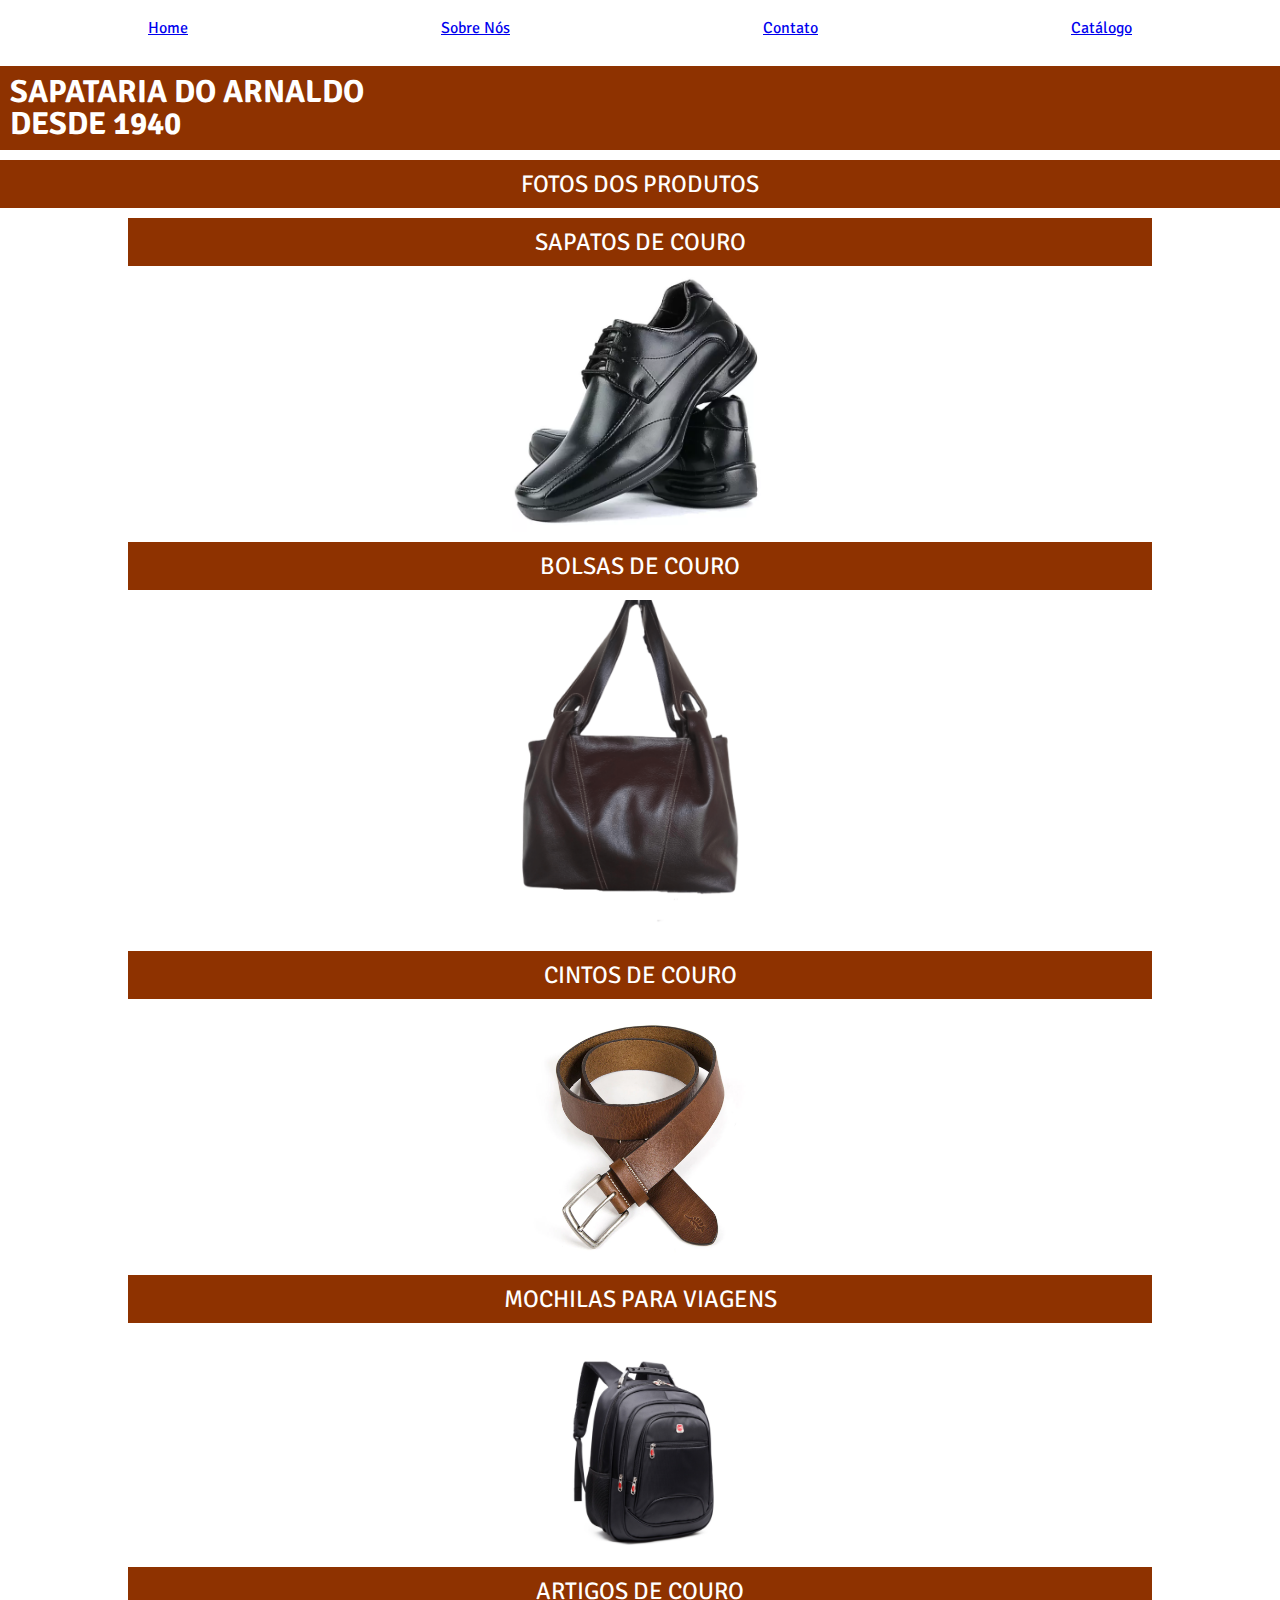
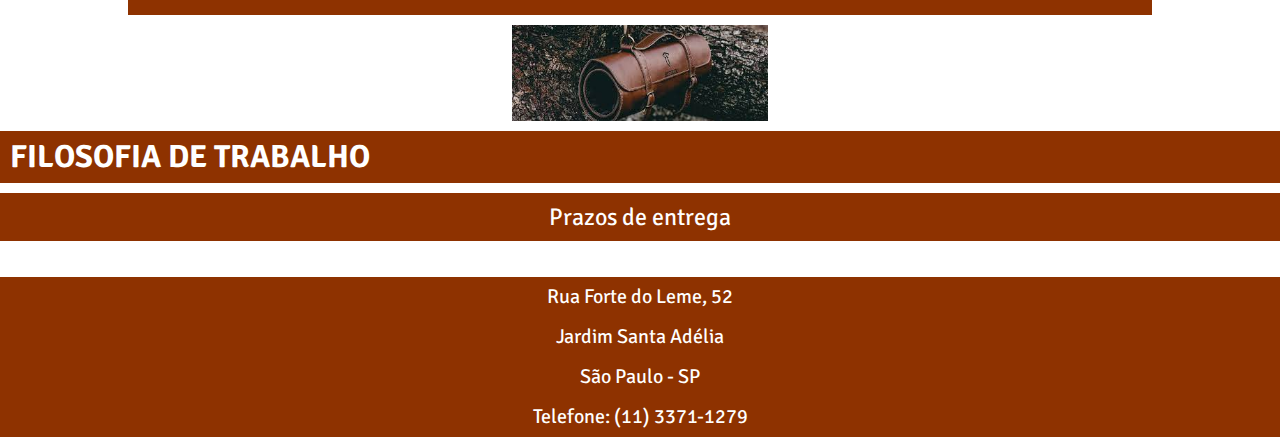
==== index.html @ f20bd978 "Mensagem do commit" ====
<!DOCTYPE html>
<html lang="en">  
<head>
    <meta charset="UTF-8"> 
    <meta http-equiv="X-UA-Compatible" content="IE=edge">
    <meta name="viewport" content="width=device-width, initial-scale=1.0">
    <meta name="description" content="Desde 1940, a Sapataria do Arnaldo conserta sapatos,
    bolsas e artigos de couro em geral com excelência no atendimento.">
    <meta name="author" content="Renan Coelho da Silva Menezes">
    <link rel="stylesheet" href="./css/reset.css">
    <link rel="stylesheet" href="./css/style.css">
    <title>Sapataria do Arnaldo</title>
</head>
<body>
    <nav class="navegation-menu"> 
    <ul>
        <li><a href="index.html"> Home</a></li>
        <li><a href="sobre-nos.html"> Sobre Nós</a></li>
        <li><a href="contato.html">Contato</a></li>
        <li><a href="catalogo.html">Catálogo</a></li>
    </ul>
    </nav>


<article>
<header>
<h1 class="title-page">SAPATARIA DO ARNALDO<br>DESDE 1940</h1>

<h2 class="sub-title">FOTOS DOS PRODUTOS</h2>
</header> 
    <main>

<h2 class="sub-title">SAPATOS DE COURO</h2>
<img src="./img/sapato.png" alt="Sapato" class="images">

<h2 class="sub-title">BOLSAS DE COURO</h2>
<img src="./img/bolsa.png" alt="Bolsa" class="images">

<h2 class="sub-title">CINTOS DE COURO</h2>
<img src="./img/cinto.png" alt="Cinto" class="images">

<h2 class="sub-title">MOCHILAS PARA VIAGENS</h2>
<img src="./img/mochila.png" alt="Mochilas" class="images">

<h2 class="sub-title">ARTIGOS DE COURO</h2>
<img src="./img/artigo.png" alt="Artigos de couros" class="images">

    </main> 

<header>
    <h1 class="title-page">FILOSOFIA DE TRABALHO</h1>
    <h1 class="sub-title">Prazos de entrega</h1><br>
 </header>

</article>
<footer class="baseboard">
    <p>Rua Forte do Leme, 52</p> 
    <p>Jardim Santa Adélia</p> 
    <p>São Paulo - SP</p> 
    <p>Telefone: (11) 3371-1279</p>
</footer>

</body>
</html>
---- css/style.css ----
@import url('https://fonts.googleapis.com/css2?family=Signika+Negative:wght@500&display=swap');

:root {
  --main-color: #8E3200;
  --font-color: #000000;
  --title-color: #8E3200;
}

body {
    font-family: Signika Negative, sans-serif;
    color: #ffffff
}

   main{
    margin: auto;
    width: 80%;
   }

  .title-page {
    padding-left: 10px;
    padding-bottom: 10px;
    padding-top: 10px;
    font-size: 24pt;
    margin: 10px 0px 0px 0px;
    font-weight: bold;
    background: var(--main-color);
  }
  .sub-title {
    padding-left: 0px;
    font-size: 18pt;
    margin: 10px 0px 0px 0px;
    line-height: 2;
    background: var(--main-color);
    text-align: center;
  }
  .sub-text-title {
    padding-left: 10px;
    font-size: 20pt;
    margin: 0px 0px 0px 0px;
    line-height: 2;
    color: var(--font-color);
  }
  .baseboard {
    text-align: center;
    font-size: 15pt;
    margin: 20px 0px 0px 0px;
    line-height: 2;
    background: var(--main-color);
    background-clip: content-box;
    font-family: Signika Negative, sans-serif;
    color: white
  }
  .title-contact {
    text-align: left;
    font-size: 20pt;
    margin: 10px 0px 10px 0px;
    padding-left: 10px;
    line-height: 2;
    font-weight: bold;
    color: var(--main-color) ;
  }
  .sub-contact {
    text-align: left;
    font-size: 14pt;
    margin: 10px 0px 10px 0px;
    padding-left: 10px;
    line-height: 2;
    font-weight: bold;
    color: var(--font-color);
  }
  .text {
    text-align: left;
    font-size: 10pt;
    margin: 10px 10px 10px 10px;
    line-height: 2;
    font-weight: normal;
  }
  .text-contact {
    text-align: left;
    font-size: 15pt;
    margin: 10px 10px 10px 10px;
    line-height: 2;
    font-weight: normal;
  }
  .navegation-menu {
    width: 80%;
    margin: auto;
  }
  .navegation-menu ul {
    display: flex;
    justify-content: space-between;
  }
  .navegation-menu ul li {
    padding: 20px;
  }
  .images-products {
    padding-left: 150px;
    margin: 10px 10px 10px 10px;
    width: 10%;
    height: 10%;
  }
  .banner {
    width: 100%;
    height: 500px;
    margin: 0px 0px 0px 0px;
    object-fit: cover;
  }
  .images {
    margin: 10px 10px 10px 10px;
    width: 25%;
    height: 10%;
    object-fit: cover;
    display: block;
    margin-left: auto;
    margin-right: auto;
  }

  .contact-section {
    width:80%;
    margin: auto;
    display: flex;
    justify-content: space-between;
    color: var(--font-color);
}

  .additional-information {
    width: 30%;
  }

  .contact-form {
    width: 60%;
  }
  
  .contact-form label {
    width: 100%;
    display: block;
  }
  .contact-form input, .contact-form textarea {
  width: 100%;
  }

  @media screen and (max-widht: 600px) {
    .navegation-menu, .title-page, .sub-title, .sub-text, .title-contact, .sub-contact, main, .contact-form {
      width: 100%;
    }
    .title-page {
      margin: 10px 0;
    }
    .title-contact {
     margin: 10px 0;
    }
    
    @media screen and (max-width: 380px) {
      .navegation-menu ul li, .baseboard{
        padding: 10px;
      }
    }
  }
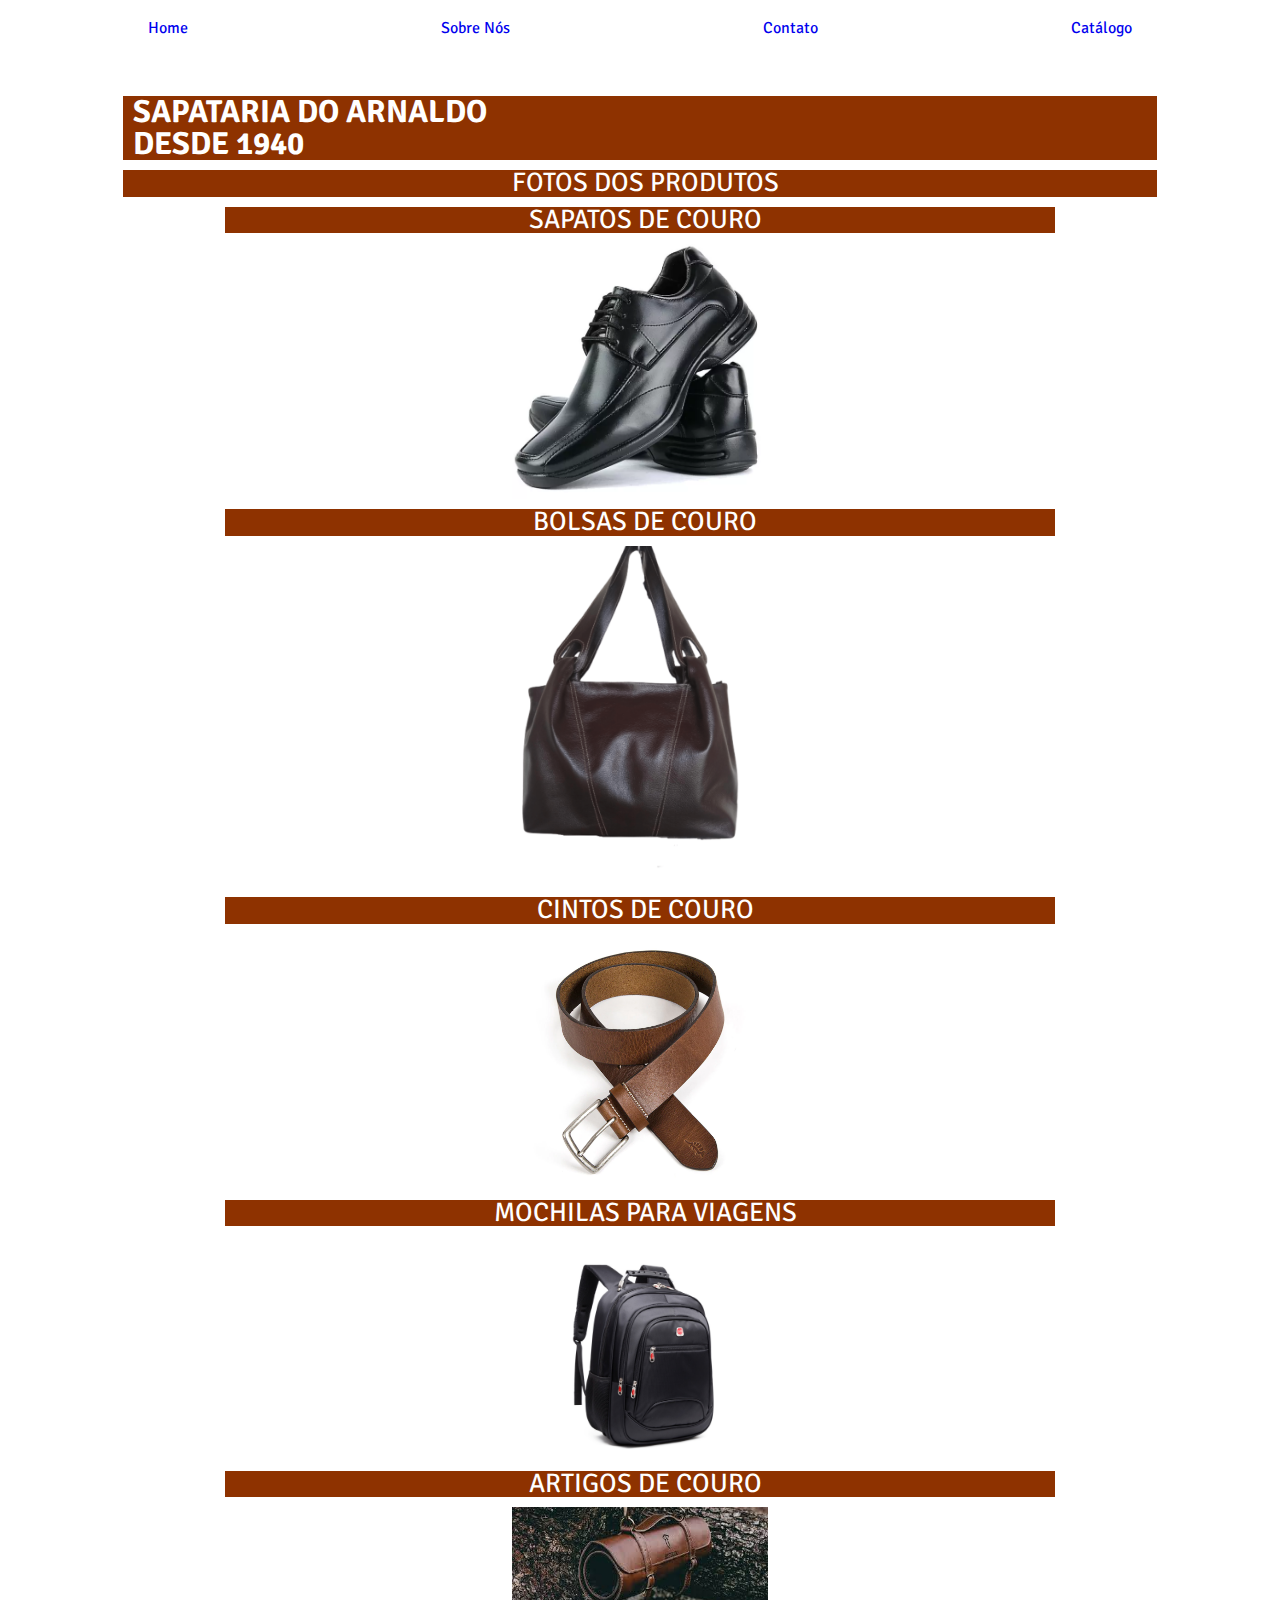
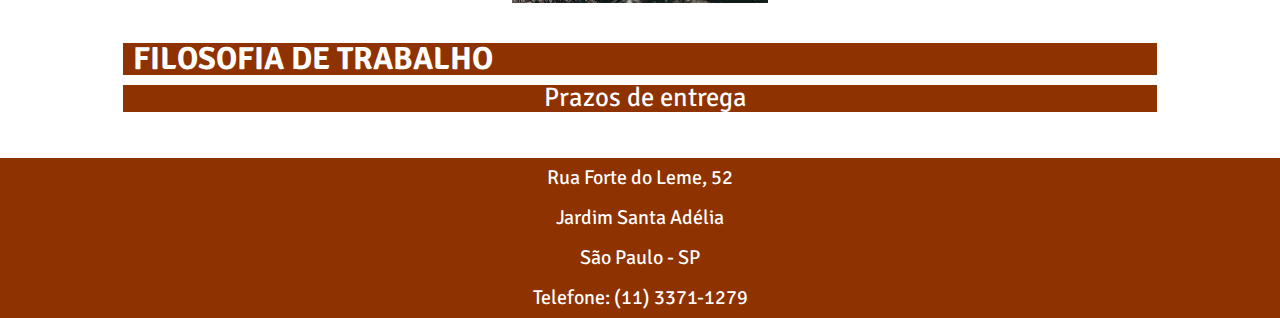
==== commit bdc6a33d: "Atualização do forms com select" ====
--- a/index.html
+++ b/index.html
@@ -14,10 +14,10 @@
 <body>
     <nav class="navegation-menu"> 
     <ul>
-        <li><a href="index.html"> Home</a></li>
-        <li><a href="sobre-nos.html"> Sobre Nós</a></li>
-        <li><a href="contato.html">Contato</a></li>
-        <li><a href="catalogo.html">Catálogo</a></li>
+        <li class="main-menu-link"><a href="index.html"> Home</a></li>
+        <li class="main-menu-link"><a href="sobre-nos.html"> Sobre Nós</a></li>
+        <li class="main-menu-link"><a href="contato.html">Contato</a></li>
+        <li class="main-menu-link"><a href="catalogo.html">Catálogo</a></li>
     </ul>
     </nav>
 
--- a/css/style.css
+++ b/css/style.css
@@ -18,29 +18,34 @@
    }
 
   .title-page {
+    margin: 40px auto 10px;
     padding-left: 10px;
-    padding-bottom: 10px;
-    padding-top: 10px;
+    width: 80%;
     font-size: 24pt;
-    margin: 10px 0px 0px 0px;
-    font-weight: bold;
+    font-weight: 700;
     background: var(--main-color);
   }
+
   .sub-title {
-    padding-left: 0px;
-    font-size: 18pt;
-    margin: 10px 0px 0px 0px;
-    line-height: 2;
+    margin: 10px auto 10px;
+    padding-left: 10px;
+    width: 80%;
+    font-size: 20pt;
     background: var(--main-color);
     text-align: center;
   }
+
   .sub-text-title {
     padding-left: 10px;
     font-size: 20pt;
     margin: 0px 0px 0px 0px;
-    line-height: 2;
     color: var(--font-color);
   }
+
+  .main-menu-link a {
+    text-decoration: none;
+  }
+
   .baseboard {
     text-align: center;
     font-size: 15pt;
@@ -51,24 +56,33 @@
     font-family: Signika Negative, sans-serif;
     color: white
   }
+
   .title-contact {
-    text-align: left;
+    margin: 40px auto 10px;
+    width: 80%;
+    font-size: 24pt;
+    font-weight: 700;
+    color: var(--main-color) ;
+  }
+
+  .sub-contact {
+    margin: 10px auto 10px;
+    width: 80%;
     font-size: 20pt;
-    margin: 10px 0px 10px 0px;
-    padding-left: 10px;
-    line-height: 2;
-    font-weight: bold;
-    color: var(--main-color) ;
-  }
-  .sub-contact {
-    text-align: left;
-    font-size: 14pt;
-    margin: 10px 0px 10px 0px;
-    padding-left: 10px;
-    line-height: 2;
-    font-weight: bold;
     color: var(--font-color);
   }
+
+  .contact-section {
+    width: 80%;
+    display: flex;
+    justify-content: space-between;
+    color: var(--font-color);
+  }
+
+  .opening-hours {
+    font-weight: 600;
+  }
+
   .text {
     text-align: left;
     font-size: 10pt;
@@ -76,6 +90,7 @@
     line-height: 2;
     font-weight: normal;
   }
+
   .text-contact {
     text-align: left;
     font-size: 15pt;
@@ -83,29 +98,35 @@
     line-height: 2;
     font-weight: normal;
   }
+
   .navegation-menu {
     width: 80%;
     margin: auto;
   }
+
   .navegation-menu ul {
     display: flex;
     justify-content: space-between;
   }
+
   .navegation-menu ul li {
     padding: 20px;
   }
+
   .images-products {
     padding-left: 150px;
     margin: 10px 10px 10px 10px;
     width: 10%;
     height: 10%;
   }
+
   .banner {
     width: 100%;
     height: 500px;
     margin: 0px 0px 0px 0px;
     object-fit: cover;
   }
+
   .images {
     margin: 10px 10px 10px 10px;
     width: 25%;
@@ -116,28 +137,50 @@
     margin-right: auto;
   }
 
-  .contact-section {
-    width:80%;
-    margin: auto;
-    display: flex;
-    justify-content: space-between;
-    color: var(--font-color);
-}
-
+  .images-social {
+    margin: 10px 0px 10px 0px;
+    width: 10%;
+    height: 10%;
+    object-fit: cover;
+    display: block;
+  }
+
+  .address-image {
+    width: 100%;
+  }
+ 
   .additional-information {
     width: 30%;
   }
 
+  select {
+     width: calc(100% + 8px);
+     line-height: 2;
+     margin: 5px 0;
+  }
+
   .contact-form {
-    width: 60%;
-  }
-  
+    width: 50%;
+  }
+
   .contact-form label {
     width: 100%;
     display: block;
   }
+
   .contact-form input, .contact-form textarea {
-  width: 100%;
+    width: 100%;
+    margin: 5px 0;
+  }
+
+  .contact-form textarea {
+    resize: none;
+  }
+
+  .button {
+    width: calc(100% + 8px);
+    line-height: 1.5;
+    margin: 10px 0;
   }
 
   @media screen and (max-widht: 600px) {
@@ -152,8 +195,8 @@
     }
     
     @media screen and (max-width: 380px) {
-      .navegation-menu ul li, .baseboard{
-        padding: 10px;
+      .navegation-menu li, .baseboard{
+        padding: 10px 5px;
       }
     }
   }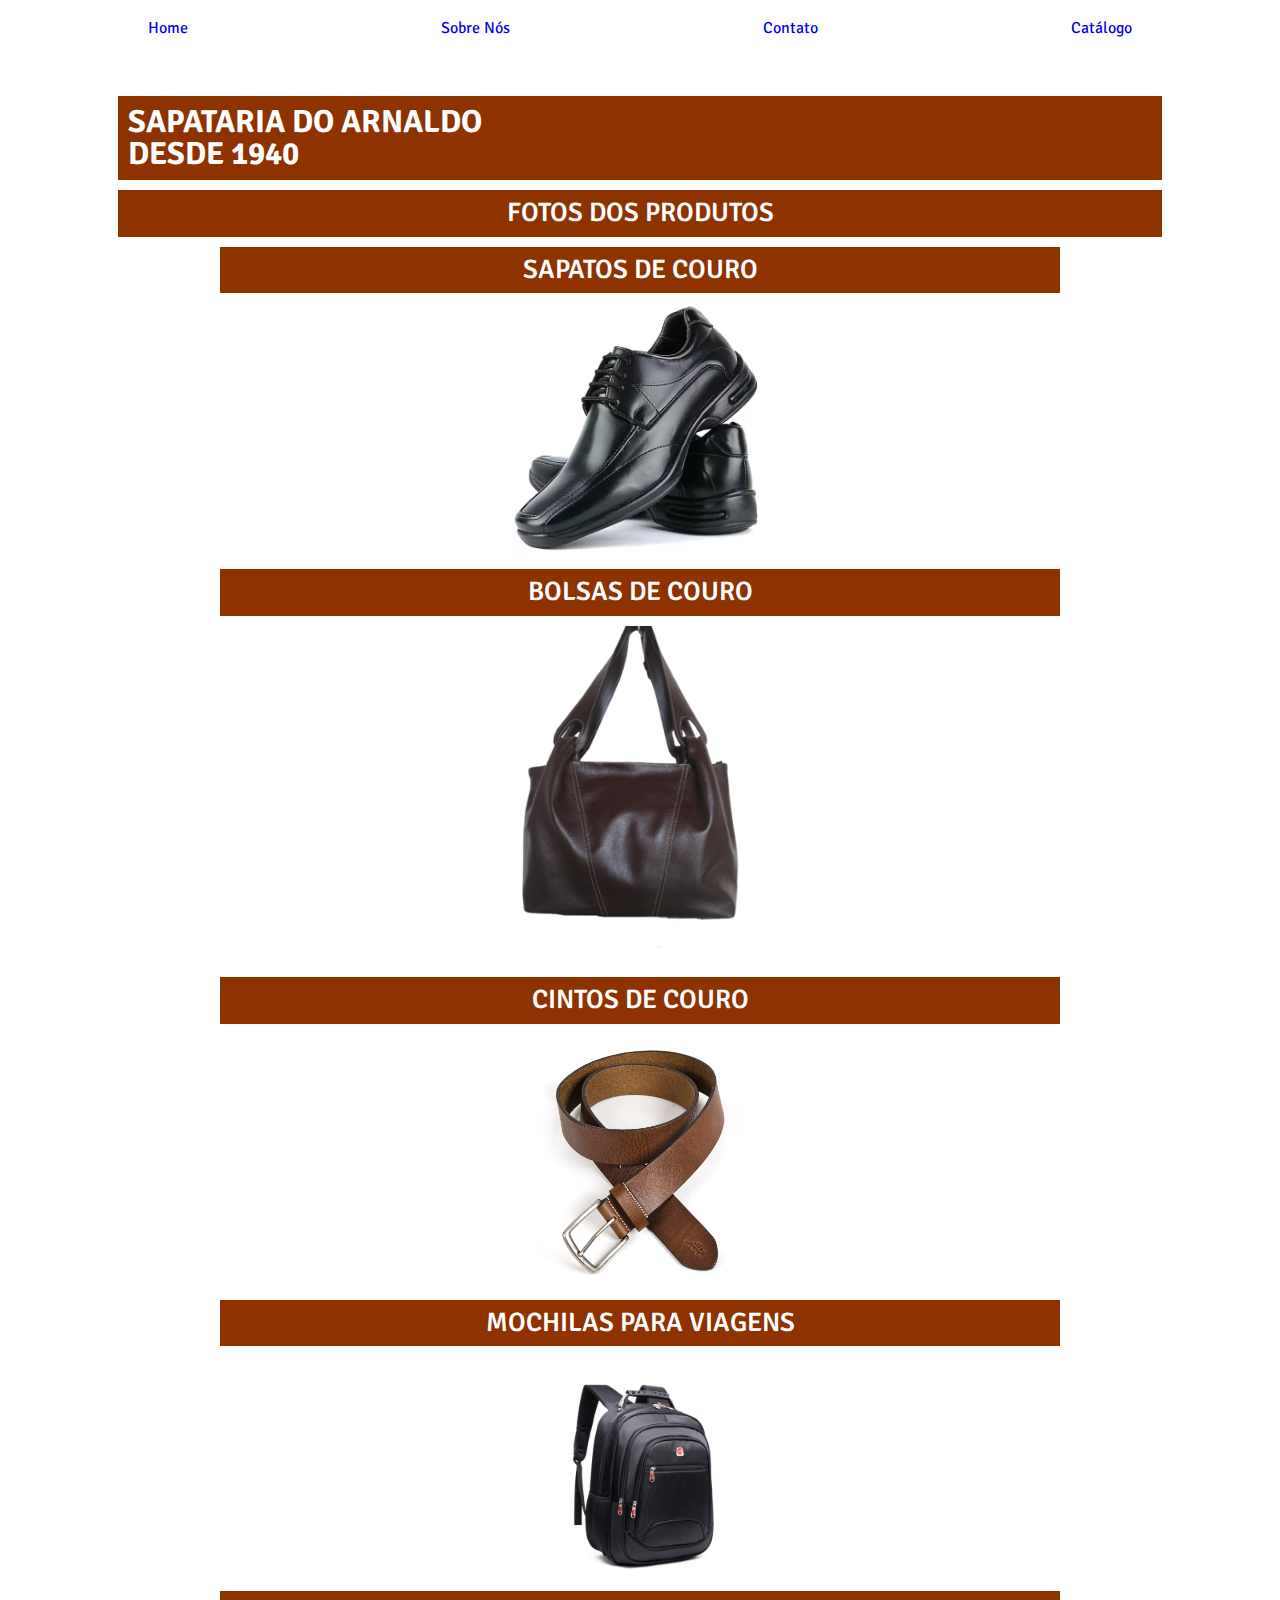
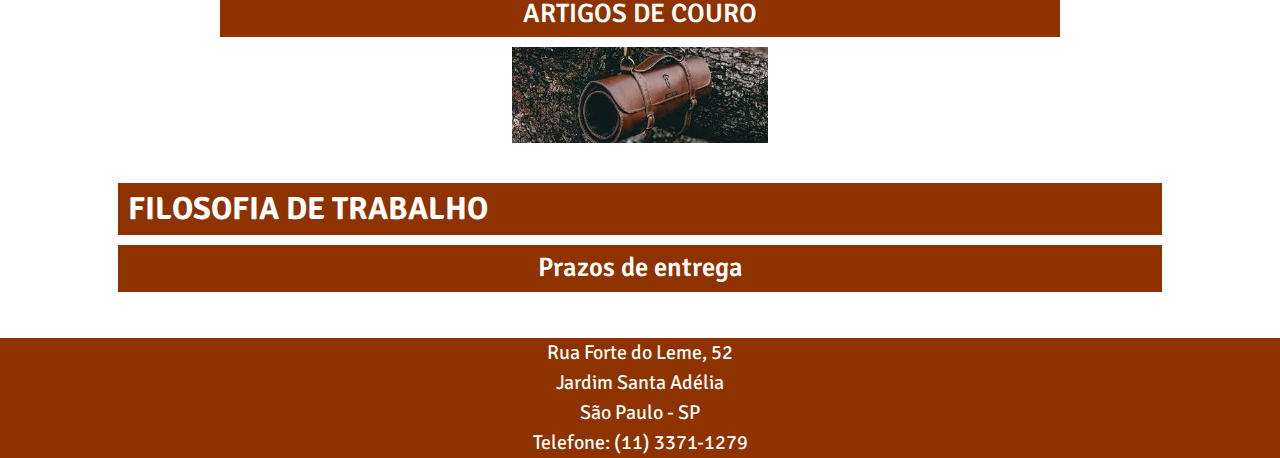
==== commit f852e42f: "Mensagem do Commit" ====
--- a/index.html
+++ b/index.html
@@ -1,4 +1,4 @@
-<!DOCTYPE html>
+<!DOCTYPE html> 
 <html lang="en">  
 <head>
     <meta charset="UTF-8"> 
--- a/css/style.css
+++ b/css/style.css
@@ -20,17 +20,24 @@
   .title-page {
     margin: 40px auto 10px;
     padding-left: 10px;
+    padding-top: 10px;
+    padding-bottom: 10px;
+    padding-right: 10px;
     width: 80%;
     font-size: 24pt;
-    font-weight: 700;
+    font-weight: 800;
     background: var(--main-color);
   }
 
   .sub-title {
     margin: 10px auto 10px;
     padding-left: 10px;
+    padding-top: 10px;
+    padding-bottom: 10px;
+    padding-right: 10px;
     width: 80%;
     font-size: 20pt;
+    font-weight: 600;
     background: var(--main-color);
     text-align: center;
   }
@@ -50,7 +57,7 @@
     text-align: center;
     font-size: 15pt;
     margin: 20px 0px 0px 0px;
-    line-height: 2;
+    line-height: 1.5;
     background: var(--main-color);
     background-clip: content-box;
     font-family: Signika Negative, sans-serif;
@@ -81,6 +88,7 @@
 
   .opening-hours {
     font-weight: 600;
+    margin: 10px 10px 20px 0px;
   }
 
   .text {
@@ -146,15 +154,20 @@
   }
 
   .address-image {
-    width: 100%;
+    width: 80%;
+    margin: 0px 0px 15px 0px;
   }
  
   .additional-information {
     width: 30%;
   }
 
+  .contact-form input, .contact-form textarea, .contact-form select, .contact-form button {
+   box-sizing: border-box;
+  }
+
   select {
-     width: calc(100% + 8px);
+     width: 100%;
      line-height: 2;
      margin: 5px 0;
   }
@@ -175,13 +188,18 @@
 
   .contact-form textarea {
     resize: none;
-  }
-
-  .button {
-    width: calc(100% + 8px);
+    height: 4rem;
+  }
+
+  button {
+    width: 100%;
     line-height: 1.5;
     margin: 10px 0;
-  }
+    box-shadow: #2e2e2e 2px 2px 2px;
+    border-radius: 2px;
+    border: none;
+  }
+
 
   @media screen and (max-widht: 600px) {
     .navegation-menu, .title-page, .sub-title, .sub-text, .title-contact, .sub-contact, main, .contact-form {
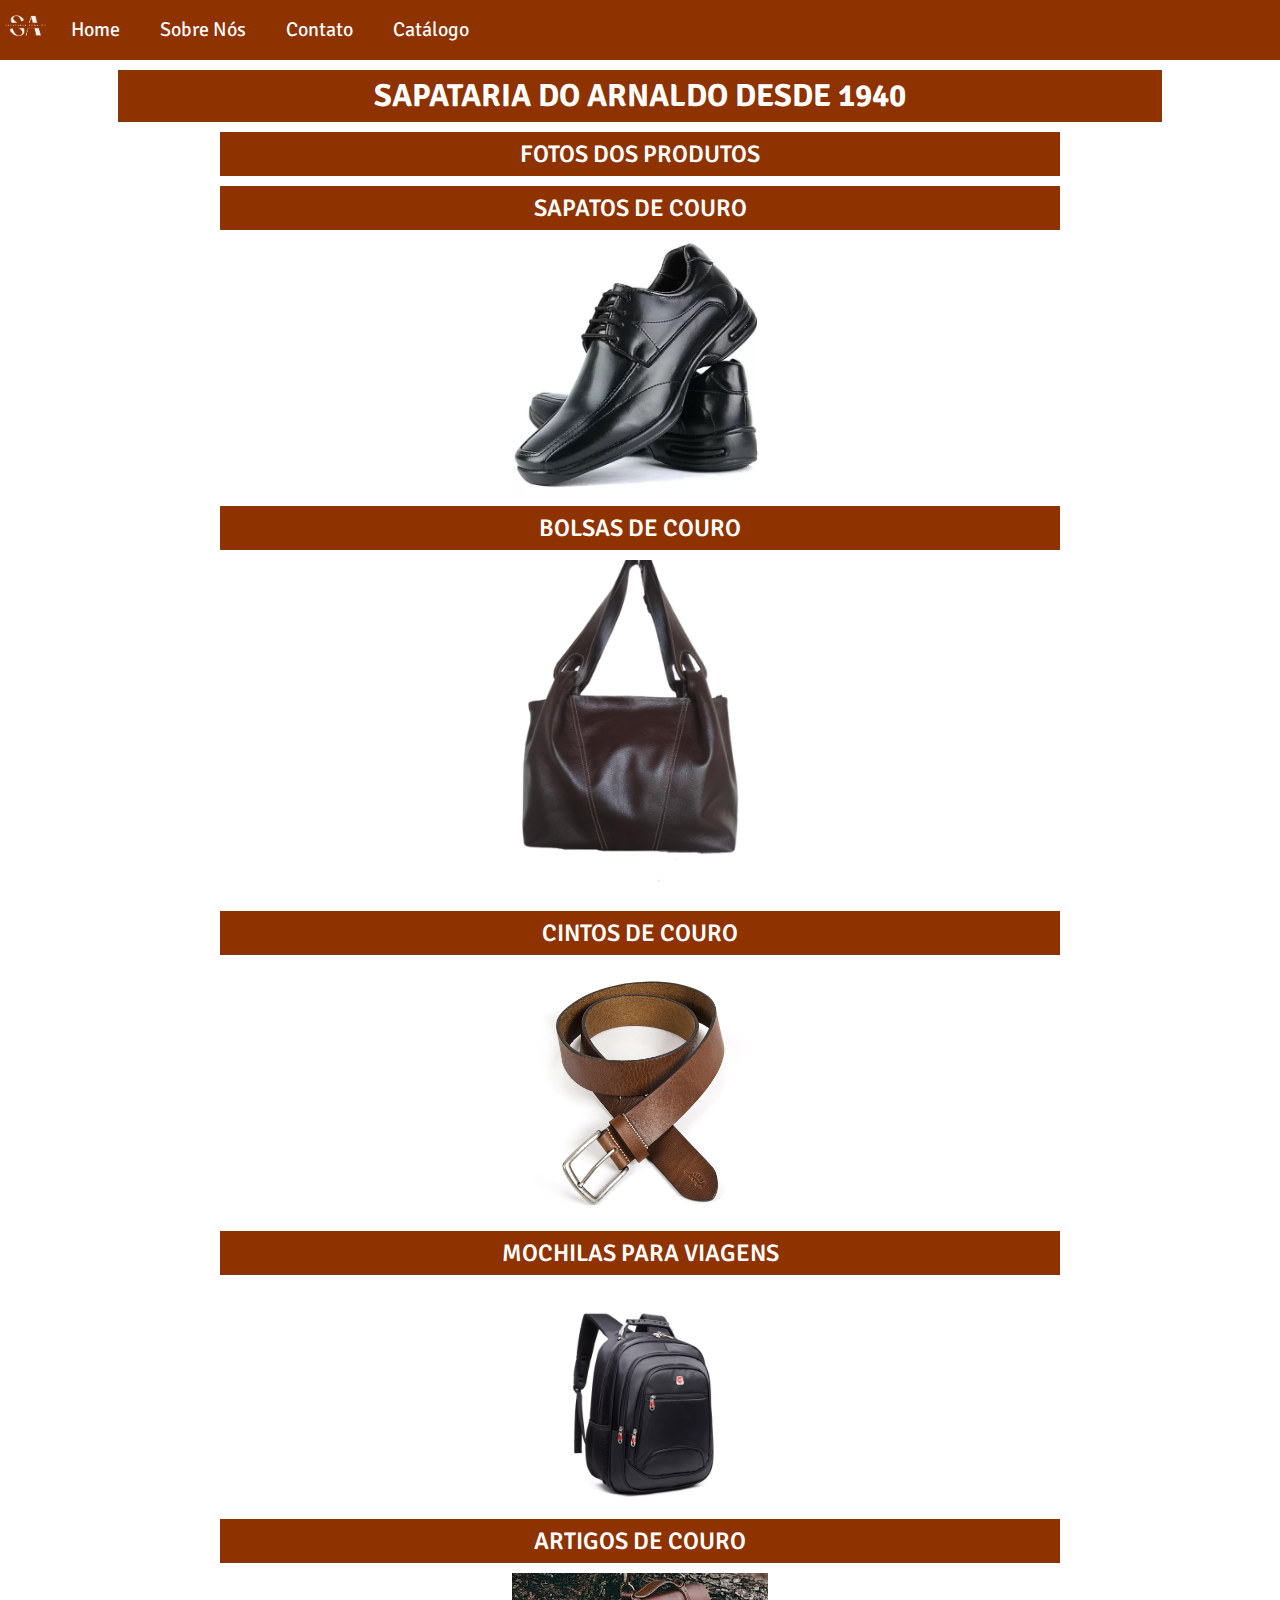
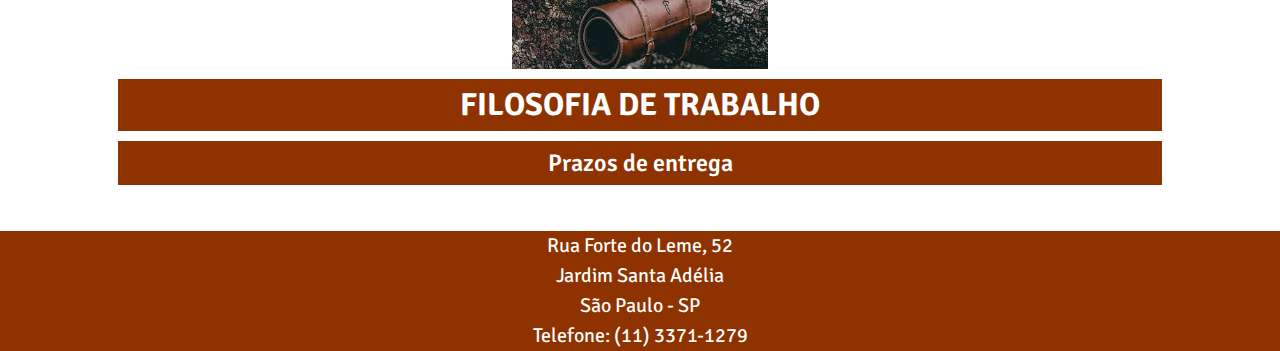
==== commit faeb5fcb: "Inserindo a logo, inserindo navbar a:houver" ====
--- a/index.html
+++ b/index.html
@@ -12,23 +12,26 @@
     <title>Sapataria do Arnaldo</title>
 </head>
 <body>
-    <nav class="navegation-menu"> 
+    <nav class="navegation-menu navbar"> 
     <ul>
+        <img src="./img/logo-sapataria.png" alt="Logo" class="logo-image">
         <li class="main-menu-link"><a href="index.html"> Home</a></li>
         <li class="main-menu-link"><a href="sobre-nos.html"> Sobre Nós</a></li>
         <li class="main-menu-link"><a href="contato.html">Contato</a></li>
         <li class="main-menu-link"><a href="catalogo.html">Catálogo</a></li>
+        
     </ul>
     </nav>
 
 
 <article>
 <header>
-<h1 class="title-page">SAPATARIA DO ARNALDO<br>DESDE 1940</h1>
 
-<h2 class="sub-title">FOTOS DOS PRODUTOS</h2>
+    <h1 class="title-page">SAPATARIA DO ARNALDO DESDE 1940</h1>
+
 </header> 
     <main>
+<h2 class="sub-title">FOTOS DOS PRODUTOS</h2>
 
 <h2 class="sub-title">SAPATOS DE COURO</h2>
 <img src="./img/sapato.png" alt="Sapato" class="images">
--- a/css/style.css
+++ b/css/style.css
@@ -5,6 +5,7 @@
   --main-color: #8E3200;
   --font-color: #000000;
   --title-color: #8E3200;
+  --title-menu: #ffffff;
 }
 
 body {
@@ -18,7 +19,7 @@
    }
 
   .title-page {
-    margin: 40px auto 10px;
+    margin: 10px auto 10px;
     padding-left: 10px;
     padding-top: 10px;
     padding-bottom: 10px;
@@ -26,7 +27,13 @@
     width: 80%;
     font-size: 24pt;
     font-weight: 800;
-    background: var(--main-color);
+    text-align: center;
+    background: var(--main-color);
+  }
+
+  .content {
+    margin-left: 200px;
+    padding-left: 20px;
   }
 
   .sub-title {
@@ -36,7 +43,7 @@
     padding-bottom: 10px;
     padding-right: 10px;
     width: 80%;
-    font-size: 20pt;
+    font-size: 18pt;
     font-weight: 600;
     background: var(--main-color);
     text-align: center;
@@ -108,13 +115,15 @@
   }
 
   .navegation-menu {
-    width: 80%;
+    width: 100%;
+    font-size: 15pt;
     margin: auto;
+    background: var(--main-color);
   }
 
   .navegation-menu ul {
     display: flex;
-    justify-content: space-between;
+    justify-content:left;
   }
 
   .navegation-menu ul li {
@@ -144,6 +153,22 @@
     margin-left: auto;
     margin-right: auto;
   }
+  .logo-image {
+    width: 4%;
+    height: 10%;
+    object-fit: cover;
+    display: block;
+  }
+
+  /*.logo-imagee {
+    height: 20%;
+    width: 10%;
+    position: absolute;
+    top: 0;
+    left: 0;
+    background-color: #111;
+    overflow-x: hidden;
+  }*/
 
   .images-social {
     margin: 10px 0px 10px 0px;
@@ -160,6 +185,15 @@
  
   .additional-information {
     width: 30%;
+  }
+  .navbar a {
+    text-decoration: none;
+    padding-bottom: 5px;
+    color: var(--title-menu);
+  }
+
+  .navbar a:hover {
+    border-bottom: var(--title-menu) solid 2px;
   }
 
   .contact-form input, .contact-form textarea, .contact-form select, .contact-form button {
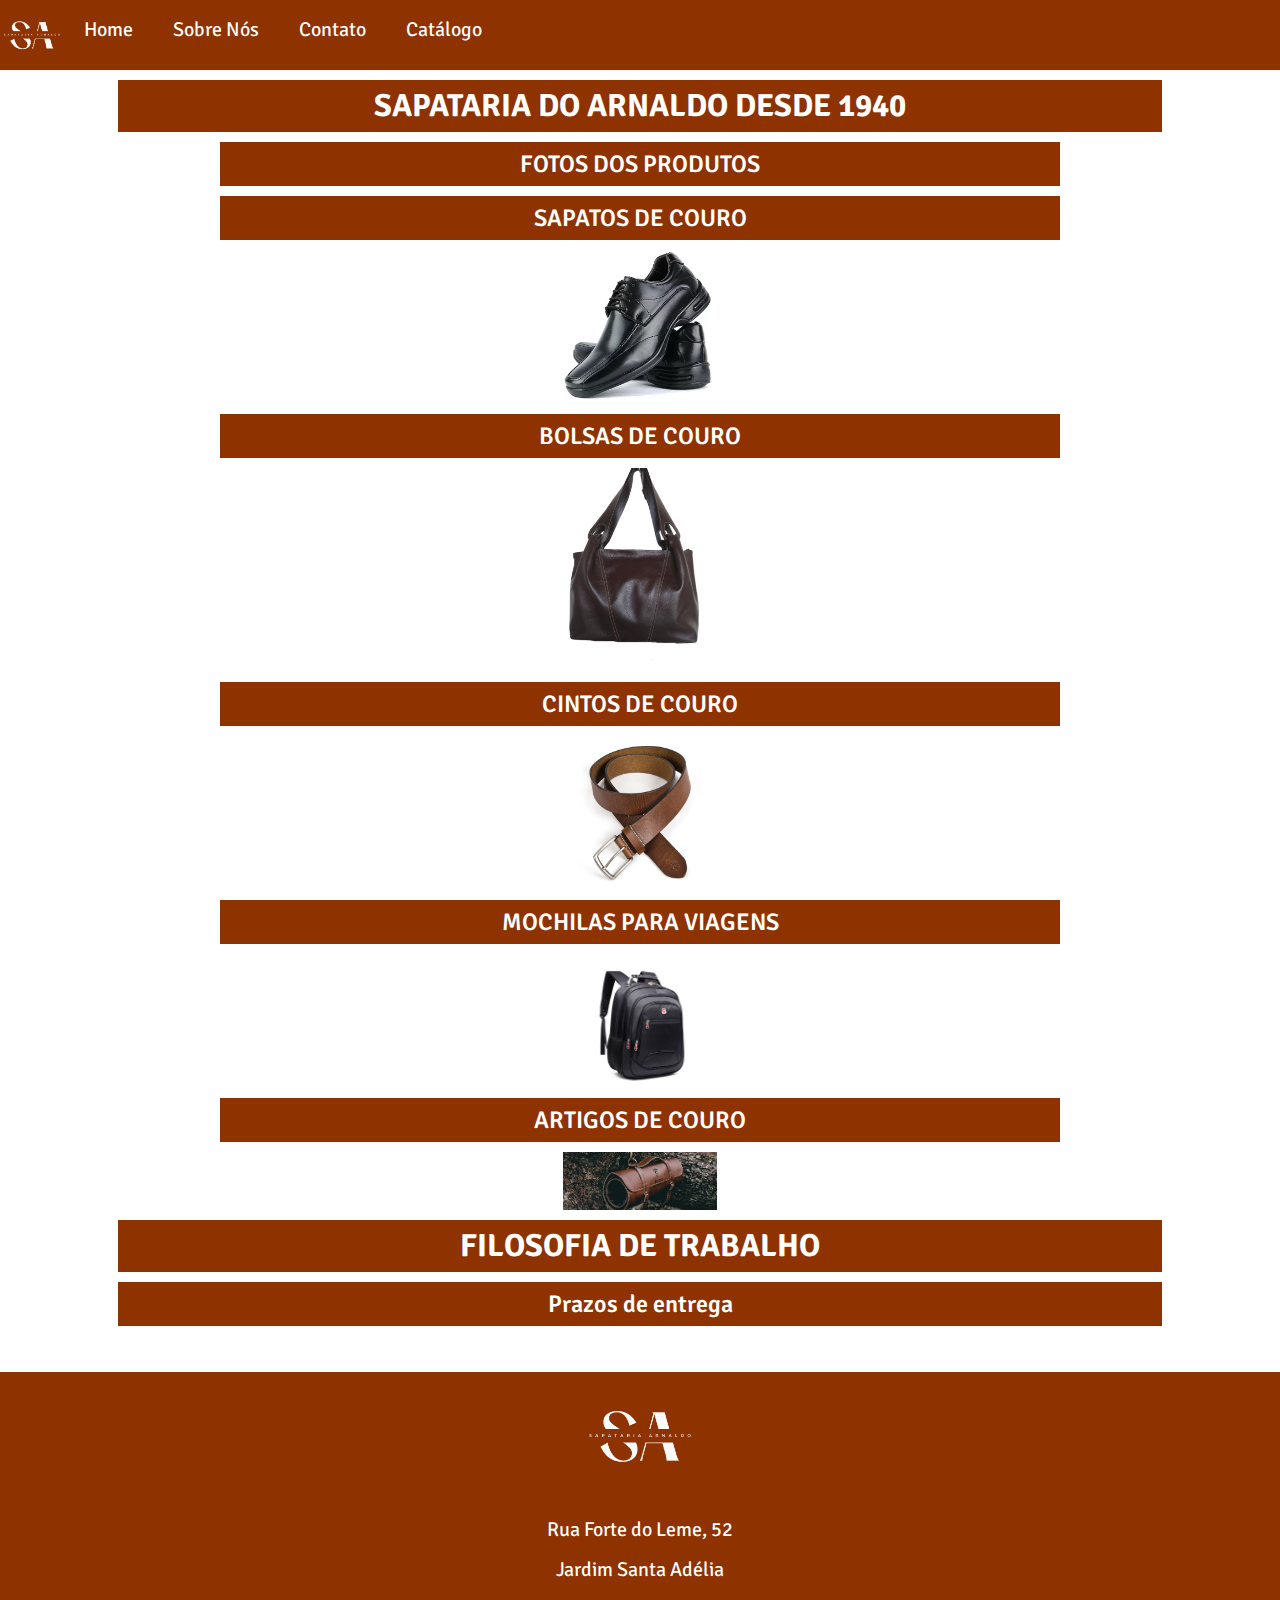
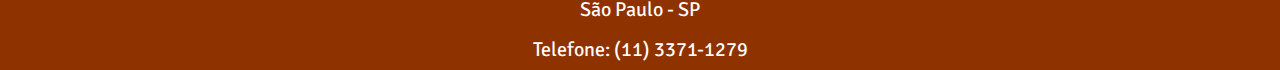
==== commit f7e0d901: "Padronização de código(Qualidade do software), corrigindo problemas e revisando práticas" ====
--- a/index.html
+++ b/index.html
@@ -1,5 +1,5 @@
 <!DOCTYPE html> 
-<html lang="en">  
+<html lang="en">   
 <head>
     <meta charset="UTF-8"> 
     <meta http-equiv="X-UA-Compatible" content="IE=edge">
@@ -25,42 +25,46 @@
 
 
 <article>
+
 <header>
 
     <h1 class="title-page">SAPATARIA DO ARNALDO DESDE 1940</h1>
 
 </header> 
-    <main>
-<h2 class="sub-title">FOTOS DOS PRODUTOS</h2>
 
-<h2 class="sub-title">SAPATOS DE COURO</h2>
-<img src="./img/sapato.png" alt="Sapato" class="images">
+<main>
+    <h2 class="sub-title">FOTOS DOS PRODUTOS</h2>
 
-<h2 class="sub-title">BOLSAS DE COURO</h2>
-<img src="./img/bolsa.png" alt="Bolsa" class="images">
+    <h2 class="sub-title">SAPATOS DE COURO</h2>
+    <img src="./img/sapato.png" alt="Sapato" class="images">
+    
+    <h2 class="sub-title">BOLSAS DE COURO</h2>
+    <img src="./img/bolsa.png" alt="Bolsa" class="images">
 
-<h2 class="sub-title">CINTOS DE COURO</h2>
-<img src="./img/cinto.png" alt="Cinto" class="images">
+    <h2 class="sub-title">CINTOS DE COURO</h2>
+    <img src="./img/cinto.png" alt="Cinto" class="images">
 
-<h2 class="sub-title">MOCHILAS PARA VIAGENS</h2>
-<img src="./img/mochila.png" alt="Mochilas" class="images">
+    <h2 class="sub-title">MOCHILAS PARA VIAGENS</h2>
+    <img src="./img/mochila.png" alt="Mochilas" class="images">
 
-<h2 class="sub-title">ARTIGOS DE COURO</h2>
-<img src="./img/artigo.png" alt="Artigos de couros" class="images">
+    <h2 class="sub-title">ARTIGOS DE COURO</h2>
+    <img src="./img/artigo.png" alt="Artigos de couros" class="images">
 
-    </main> 
+</main> 
 
 <header>
     <h1 class="title-page">FILOSOFIA DE TRABALHO</h1>
     <h1 class="sub-title">Prazos de entrega</h1><br>
- </header>
+</header>
 
 </article>
 <footer class="baseboard">
+    <img src="./img/logo-sapataria.png" alt="Logo" class="logo-image-baseboard">
     <p>Rua Forte do Leme, 52</p> 
     <p>Jardim Santa Adélia</p> 
     <p>São Paulo - SP</p> 
     <p>Telefone: (11) 3371-1279</p>
+    
 </footer>
 
 </body>
--- a/css/style.css
+++ b/css/style.css
@@ -64,7 +64,7 @@
     text-align: center;
     font-size: 15pt;
     margin: 20px 0px 0px 0px;
-    line-height: 1.5;
+    line-height: 2;
     background: var(--main-color);
     background-clip: content-box;
     font-family: Signika Negative, sans-serif;
@@ -118,6 +118,7 @@
     width: 100%;
     font-size: 15pt;
     margin: auto;
+    line-height: 1;
     background: var(--main-color);
   }
 
@@ -131,10 +132,11 @@
   }
 
   .images-products {
-    padding-left: 150px;
-    margin: 10px 10px 10px 10px;
-    width: 10%;
-    height: 10%;
+    display: block;
+    margin-left: auto;
+    margin-right: auto;
+    width: 10%;
+    object-fit: cover;
   }
 
   .banner {
@@ -146,7 +148,7 @@
 
   .images {
     margin: 10px 10px 10px 10px;
-    width: 25%;
+    width: 15%;
     height: 10%;
     object-fit: cover;
     display: block;
@@ -154,10 +156,23 @@
     margin-right: auto;
   }
   .logo-image {
-    width: 4%;
-    height: 10%;
-    object-fit: cover;
-    display: block;
+    width: 5%;
+    height: 70px;
+    object-fit: cover;
+  }
+
+  .logo-image-baseboard {
+    /*width: 10%;
+    height: auto;
+    margin: auto;
+    object-fit: cover;
+    display: block;*/
+    margin: 10px 10px 10px 10px;
+    width: 10%;
+    object-fit: cover;
+    display: block;
+    margin-left: auto;
+    margin-right: auto;
   }
 
   /*.logo-imagee {
@@ -177,6 +192,36 @@
     object-fit: cover;
     display: block;
   }
+  
+  div.gallery {
+    margin: 10px;
+    border: 1px solid #ccc;
+    width: 15%;
+  }
+
+  div.gallery:hover {
+    border: 1px solid #777;
+  }
+
+  div.gallery img {
+    width: 50%;
+    height: auto;
+  }
+
+  div.desc {
+    text-align: center;
+    color: var(--title-menu);
+    margin: 10px auto 10px;
+    padding-left: 10px;
+    padding-top: 10px;
+    padding-bottom: 10px;
+    padding-right: 10px;
+    width: 80%;
+    height: auto;
+    font-size: 14pt;
+    font-weight: 500;
+    background: var(--main-color);
+  } 
 
   .address-image {
     width: 80%;
@@ -236,7 +281,7 @@
 
 
   @media screen and (max-widht: 600px) {
-    .navegation-menu, .title-page, .sub-title, .sub-text, .title-contact, .sub-contact, main, .contact-form {
+    .navegation-menu, .title-page, .sub-title, .sub-text, .title-contact, .sub-contact, main, .contact-form, .gallery, .desc {
       width: 100%;
     }
     .title-page {
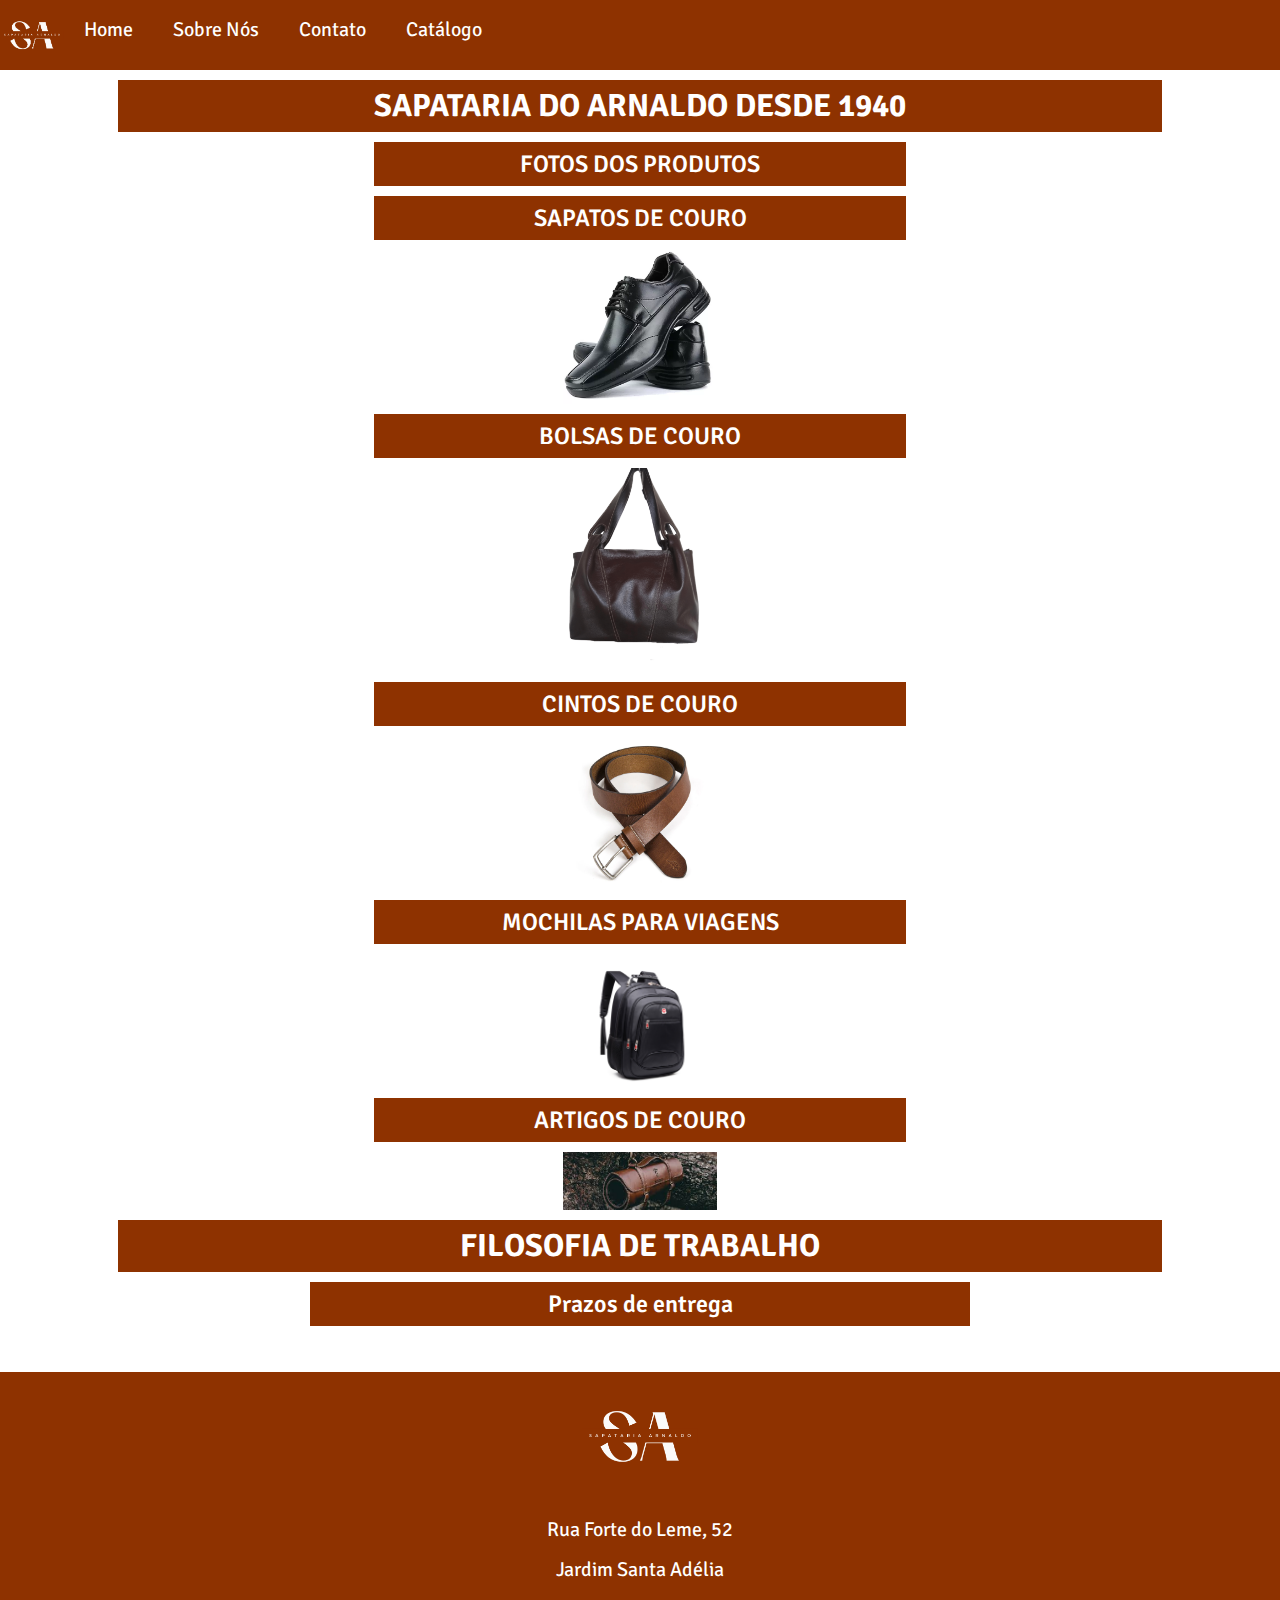
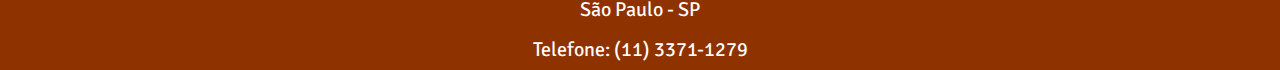
==== commit 3c593661: "inserindo pseudo-classes" ====
--- a/index.html
+++ b/index.html
@@ -15,10 +15,10 @@
     <nav class="navegation-menu navbar"> 
     <ul>
         <img src="./img/logo-sapataria.png" alt="Logo" class="logo-image">
-        <li class="main-menu-link"><a href="index.html"> Home</a></li>
-        <li class="main-menu-link"><a href="sobre-nos.html"> Sobre Nós</a></li>
-        <li class="main-menu-link"><a href="contato.html">Contato</a></li>
-        <li class="main-menu-link"><a href="catalogo.html">Catálogo</a></li>
+            <li class="main-menu-link"><a href="index.html"> Home</a></li>
+            <li class="main-menu-link"><a href="sobre-nos.html"> Sobre Nós</a></li>
+            <li class="main-menu-link"><a href="contato.html">Contato</a></li>
+            <li class="main-menu-link"><a href="catalogo.html">Catálogo</a></li>
         
     </ul>
     </nav>
@@ -60,10 +60,10 @@
 </article>
 <footer class="baseboard">
     <img src="./img/logo-sapataria.png" alt="Logo" class="logo-image-baseboard">
-    <p>Rua Forte do Leme, 52</p> 
-    <p>Jardim Santa Adélia</p> 
-    <p>São Paulo - SP</p> 
-    <p>Telefone: (11) 3371-1279</p>
+        <p>Rua Forte do Leme, 52</p> 
+        <p>Jardim Santa Adélia</p> 
+        <p>São Paulo - SP</p> 
+        <p>Telefone: (11) 3371-1279</p>
     
 </footer>
 
--- a/css/style.css
+++ b/css/style.css
@@ -10,12 +10,17 @@
 
 body {
     font-family: Signika Negative, sans-serif;
-    color: #ffffff
+    color: #000000
 }
 
    main{
     margin: auto;
     width: 80%;
+   }
+
+   p.intro::first-letter {
+    color: var(--title-color);
+    font-size: 200%;
    }
 
   .title-page {
@@ -28,6 +33,7 @@
     font-size: 24pt;
     font-weight: 800;
     text-align: center;
+    color: var(--title-menu);
     background: var(--main-color);
   }
 
@@ -42,11 +48,12 @@
     padding-top: 10px;
     padding-bottom: 10px;
     padding-right: 10px;
-    width: 80%;
+    width: 50%;
     font-size: 18pt;
     font-weight: 600;
     background: var(--main-color);
     text-align: center;
+    color: var(--title-menu);
   }
 
   .sub-text-title {
@@ -106,6 +113,15 @@
     font-weight: normal;
   }
 
+  .text-about-us {
+    text-align: center;
+    font-size: 20pt;
+    margin: auto;
+    line-height: 1;
+    font-weight: normal;
+    color:var(--font-color);
+  }
+
   .text-contact {
     text-align: left;
     font-size: 15pt;
@@ -158,6 +174,7 @@
   .logo-image {
     width: 5%;
     height: 70px;
+    display: flex;
     object-fit: cover;
   }
 
@@ -187,41 +204,78 @@
 
   .images-social {
     margin: 10px 0px 10px 0px;
-    width: 10%;
+    width: 30%;
     height: 10%;
     object-fit: cover;
     display: block;
+  }
+  .catalog-products {
+    width: 80%;
+    display: flex;
+    justify-content: space-between;
+    color: var(--font-color);
+  }
+
+  .image-catalog {
+    width: 50%;
+    height: 10%;
+    margin: auto;
+    display: block;
+    object-fit: cover;
+    border: 3px solid #444444;
   }
   
   div.gallery {
-    margin: 10px;
+    margin: 0px 10px 0px 10px;
+    padding-left: 20px;
+    padding-top: 20px;
+    padding-bottom: 20px;
+    padding-right: 20px;
     border: 1px solid #ccc;
-    width: 15%;
+    width: 50%;
   }
 
   div.gallery:hover {
     border: 1px solid #777;
+    margin: auto;
   }
 
   div.gallery img {
-    width: 50%;
+    width: 30%;
     height: auto;
   }
 
-  div.desc {
+  div.desc-catalogo {
     text-align: center;
     color: var(--title-menu);
     margin: 10px auto 10px;
-    padding-left: 10px;
-    padding-top: 10px;
-    padding-bottom: 10px;
-    padding-right: 10px;
-    width: 80%;
+    padding-left: 20px;
+    padding-top: 20px;
+    padding-bottom: 20px;
+    padding-right: 20px;
+    width: auto;
     height: auto;
-    font-size: 14pt;
+    font-size: 12pt;
+    font-weight: 100;
+    background: var(--main-color);
+  } 
+
+  div.desc-catalogo-info {
+    text-align: center;
+    color: var(--title-menu);
+    margin: 10px;
+    padding-left: 30px;
+    padding-top: 30px;
+    padding-bottom: 30px;
+    padding-right: 30px;
+    width: auto;
+    height: auto;
+    font-size: 15pt;
     font-weight: 500;
     background: var(--main-color);
-  } 
+    display: flex;
+    border: 1px solid #777;
+  }
 
   .address-image {
     width: 80%;
@@ -281,7 +335,7 @@
 
 
   @media screen and (max-widht: 600px) {
-    .navegation-menu, .title-page, .sub-title, .sub-text, .title-contact, .sub-contact, main, .contact-form, .gallery, .desc {
+    .navegation-menu, .title-page, .sub-title, .sub-text, .title-contact, .sub-contact, main, .contact-form, div.gallery, .div.desc-catalogo {
       width: 100%;
     }
     .title-page {
